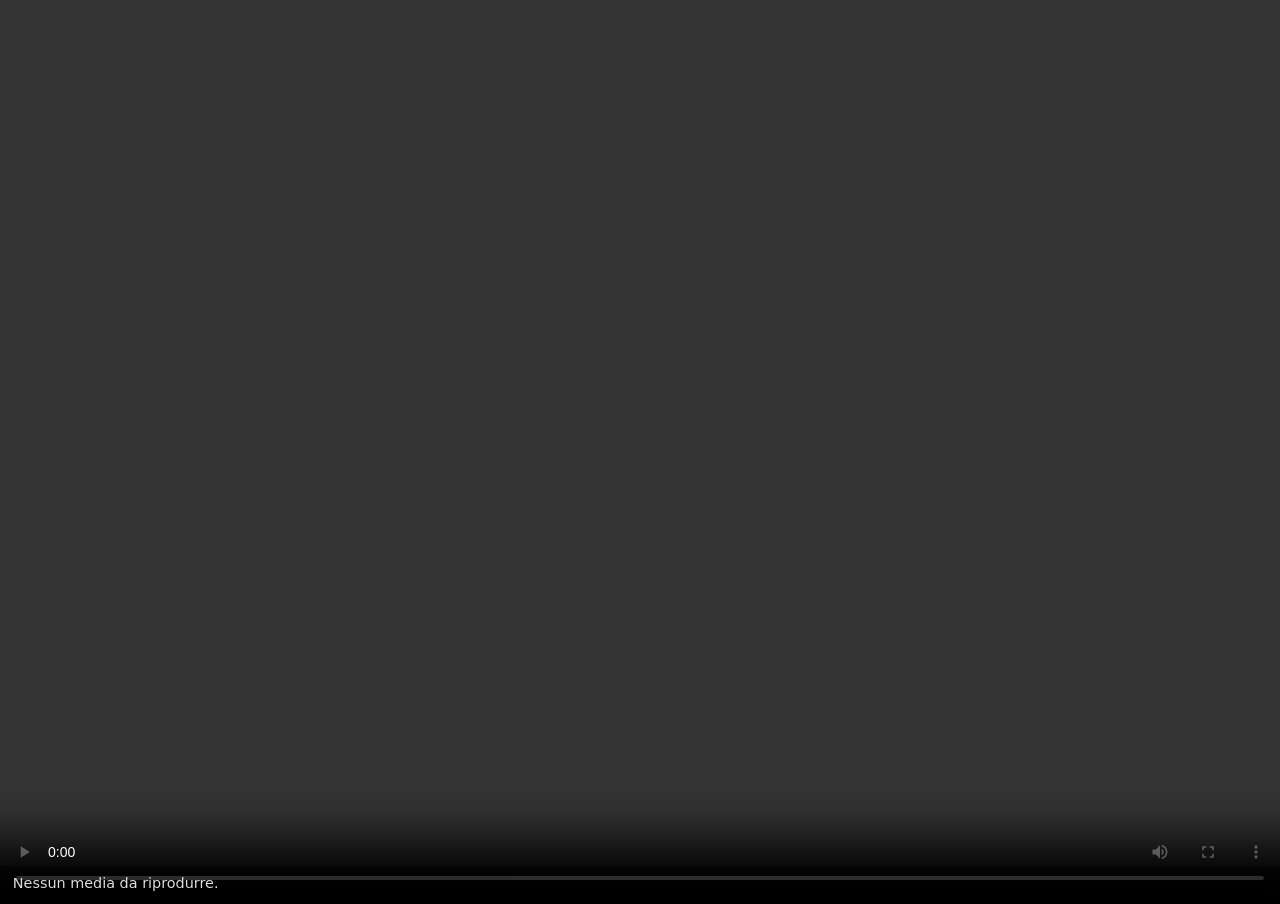
==== static/phone.html @ 5fecba5e "Trasmetti a telefono/tablet: link+QR con accesso LAN protetto da token - Accesso dalla rete locale (" ====
<!DOCTYPE html>
<html lang="it">
<head>
<meta charset="utf-8">
<meta name="viewport" content="width=device-width, initial-scale=1, maximum-scale=1, viewport-fit=cover">
<title>SC Portal</title>
<style>
  html,body{margin:0;height:100%;background:#000;}
  #v{width:100%;height:100%;object-fit:contain;background:#000;}
  #msg{position:fixed;left:0;right:0;bottom:0;color:#ddd;font-family:system-ui,-apple-system,sans-serif;padding:.55rem .8rem;font-size:.9rem;background:rgba(0,0,0,.45);}
</style>
</head>
<body>
<video id="v" controls autoplay playsinline webkit-playsinline x-webkit-airplay="allow"></video>
<div id="msg"></div>
<script src="hls.min.js?v=1.5.8"></script>
<script src="phone.js?v=1"></script>
</body>
</html>
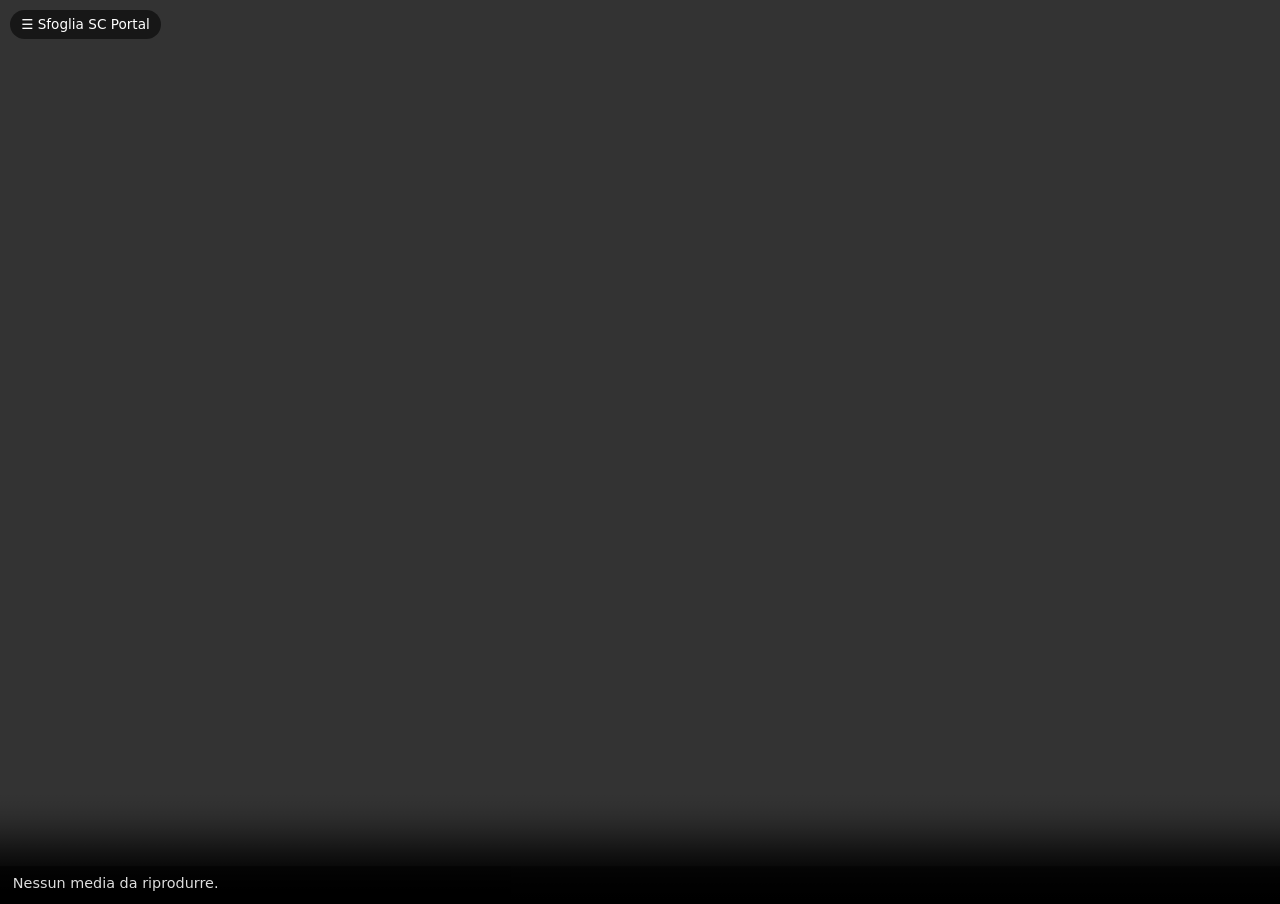
==== commit a1dfbe5b: "QR telefono/tablet: naviga tutta l'app oltre a guardare il titolo - Overlay con selettore: 'Questo v" ====
--- a/static/phone.html
+++ b/static/phone.html
@@ -7,13 +7,15 @@
 <style>
   html,body{margin:0;height:100%;background:#000;}
   #v{width:100%;height:100%;object-fit:contain;background:#000;}
+  .browse{position:fixed;top:10px;left:10px;z-index:5;color:#fff;text-decoration:none;font-family:system-ui,-apple-system,sans-serif;font-size:.85rem;background:rgba(0,0,0,.55);padding:.4rem .7rem;border-radius:999px;}
   #msg{position:fixed;left:0;right:0;bottom:0;color:#ddd;font-family:system-ui,-apple-system,sans-serif;padding:.55rem .8rem;font-size:.9rem;background:rgba(0,0,0,.45);}
 </style>
 </head>
 <body>
 <video id="v" controls autoplay playsinline webkit-playsinline x-webkit-airplay="allow"></video>
+<a id="browse" class="browse" href="/">☰ Sfoglia SC Portal</a>
 <div id="msg"></div>
 <script src="hls.min.js?v=1.5.8"></script>
-<script src="phone.js?v=1"></script>
+<script src="phone.js?v=3"></script>
 </body>
 </html>
